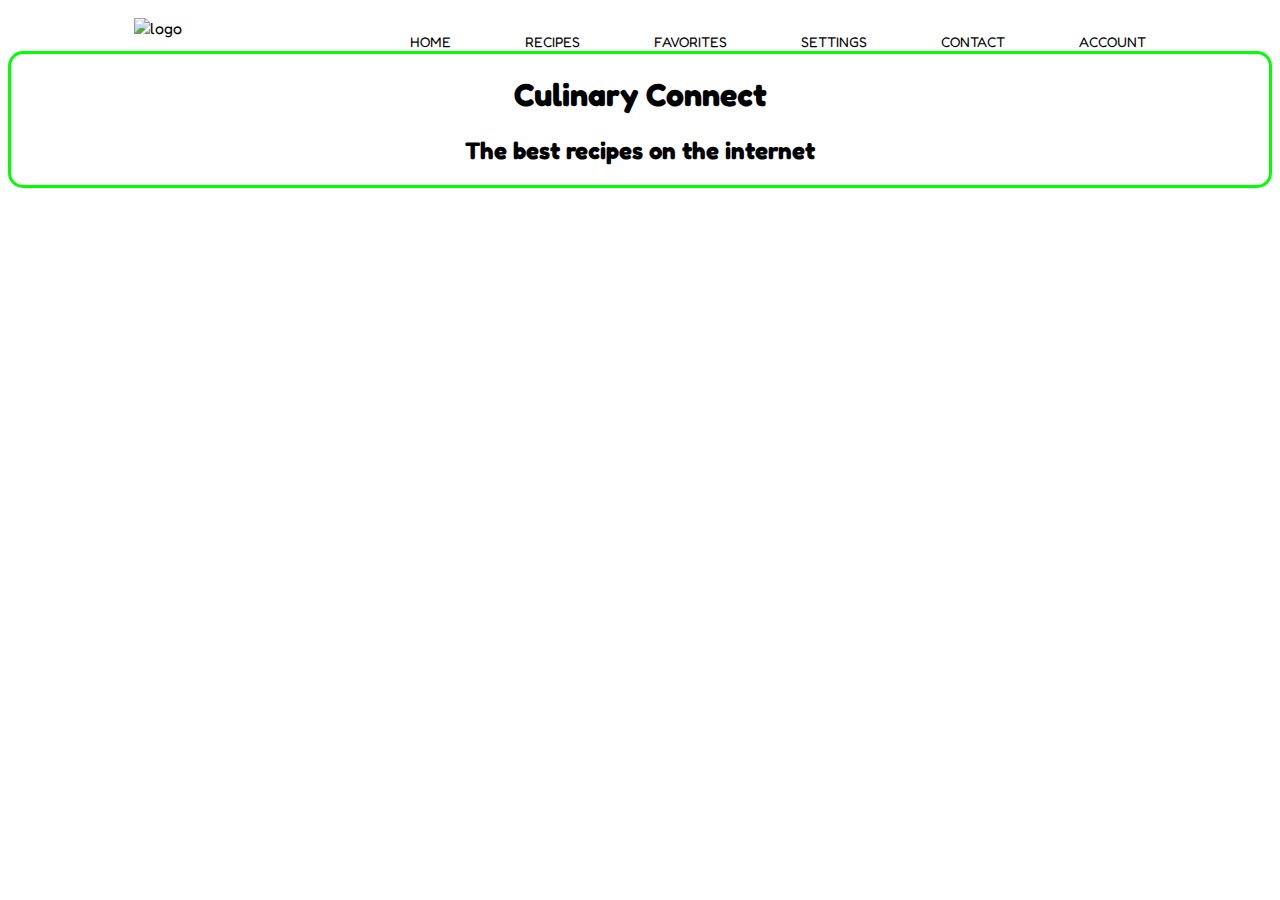
==== Website Project with Josh/main/index.html @ 333a0697 "Add files via upload" ====
<!DOCTYPE html>
<html lang="en">
<head>
    <meta charset="UTF-8">
    <meta name="viewport" content="width=device-width, initial-scale=1.0">
    <title>Culinary Connect</title>
</head>
<body>

    <header>
        <!--TODO: Complete The Navbar (For Josh, I need to work on backend)-->
        <div class="container">
            <img src="logo.png" alt="logo" class="logo">
    
            <nav>
                <ul>
                    <li><a href="#">Home</a></li>
                    <li><a href="#">Recipes</a></li>
                    <li><a href="#">Favorites</a></li>
                    <li><a href="#">Settings</a></li>
                    <li><a href="#">Contact</a></li>
                    <li><a href="#">Account</a></li>
                </ul>
            </nav>
        </div>
    </header>

<div class="center">
    <h1>Culinary Connect</h1>
  <h2>The best recipes on the internet</h2>
</div>

<link rel="stylesheet" href="style.css">
<script src="index.js"></script>
</body>
</html>
---- Website Project with Josh/main/style.css ----
@import url('https://fonts.googleapis.com/css2?family=Fredoka:wght@300..700&display=swap');

.center {
  text-align: center;
  border: 3px solid rgb(0, 255, 0);
  border-radius: 15px;
}

body{
    /* do not change */
    font-family: "Fredoka", sans-serif;
}

.selector{
  background:#D0E4F5
  url("logo.png") 
  no-repeat scroll 0 0;
}

.container{
    width: 80%;
    margin: 0 auto; 
}

header{
    background: hsl(0, 0%, 100%);
}

.logo {
    float: left;
    padding: 10px 0;
}

header::after{
    content: '';
    display: table;
    clear: both;
}

nav ul{
    margin: 0;
    padding: 0;
    list-style: none;
}

nav {
    float: right;
}



nav li{
    display: inline-block;
    margin-left: 70px;
    padding-top: 23px;

    position: relative;
}


nav a {
    color: #000000;
    text-decoration: none;
    text-transform: uppercase;
    font-size: 14px;
}

nav a:hover{
    color:hsl(0, 0%, 45%);
    border-color: hsl(0, 0%, 0%);
    border-width: 3rem;
}

nav a::before{
    content: '';
    display: block;
    height: 5px;
    width: 0%;
    background-color: #444;

    position: absolute;

    top: 0;

    transition: all ease-in-out 250ms;
}

nav a:hover::before{
    width: 100%;
}
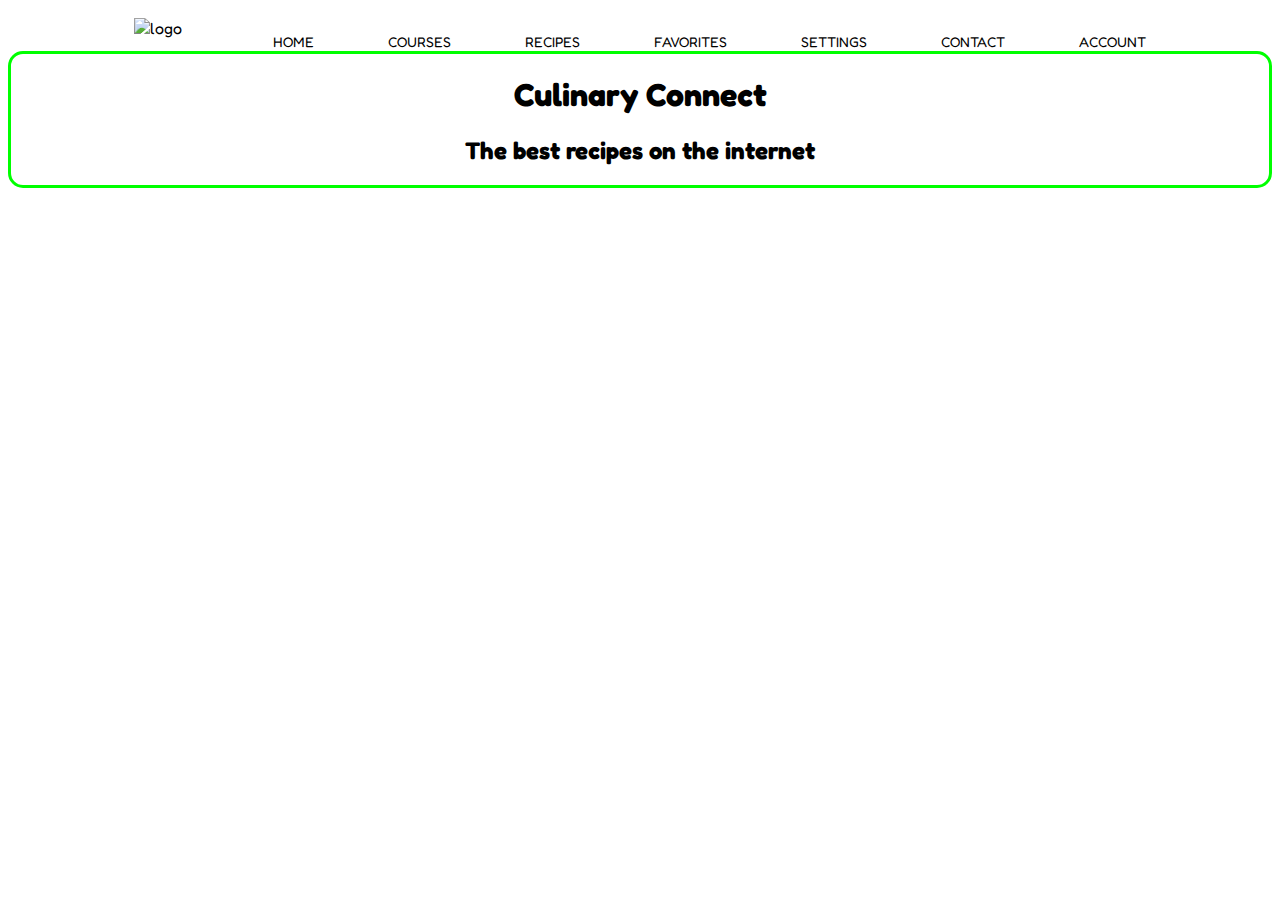
==== commit 75770f5c: "fifth commit" ====
--- a/Website Project with Josh/main/index.html
+++ b/Website Project with Josh/main/index.html
@@ -14,12 +14,13 @@
     
             <nav>
                 <ul>
-                    <li><a href="#">Home</a></li>
-                    <li><a href="#">Recipes</a></li>
-                    <li><a href="#">Favorites</a></li>
-                    <li><a href="#">Settings</a></li>
-                    <li><a href="#">Contact</a></li>
-                    <li><a href="#">Account</a></li>
+                    <li><a href="/Website Project with Josh/navbar links/home.html">Home</a></li>
+                    <li><a href="/Website Project with Josh/navbar links/courses.html">Courses</a></li>
+                    <li><a href="/Website Project with Josh/navbar links/recipes.html">Recipes</a></li>
+                    <li><a href="/Website Project with Josh/navbar links/favorites.html">Favorites</a></li>
+                    <li><a href="/Website Project with Josh/navbar links/settings.html">Settings</a></li>
+                    <li><a href="/Website Project with Josh/navbar links/contact.html">Contact</a></li>
+                    <li><a href="/Website Project with Josh/navbar links/account.html">Account</a></li>
                 </ul>
             </nav>
         </div>
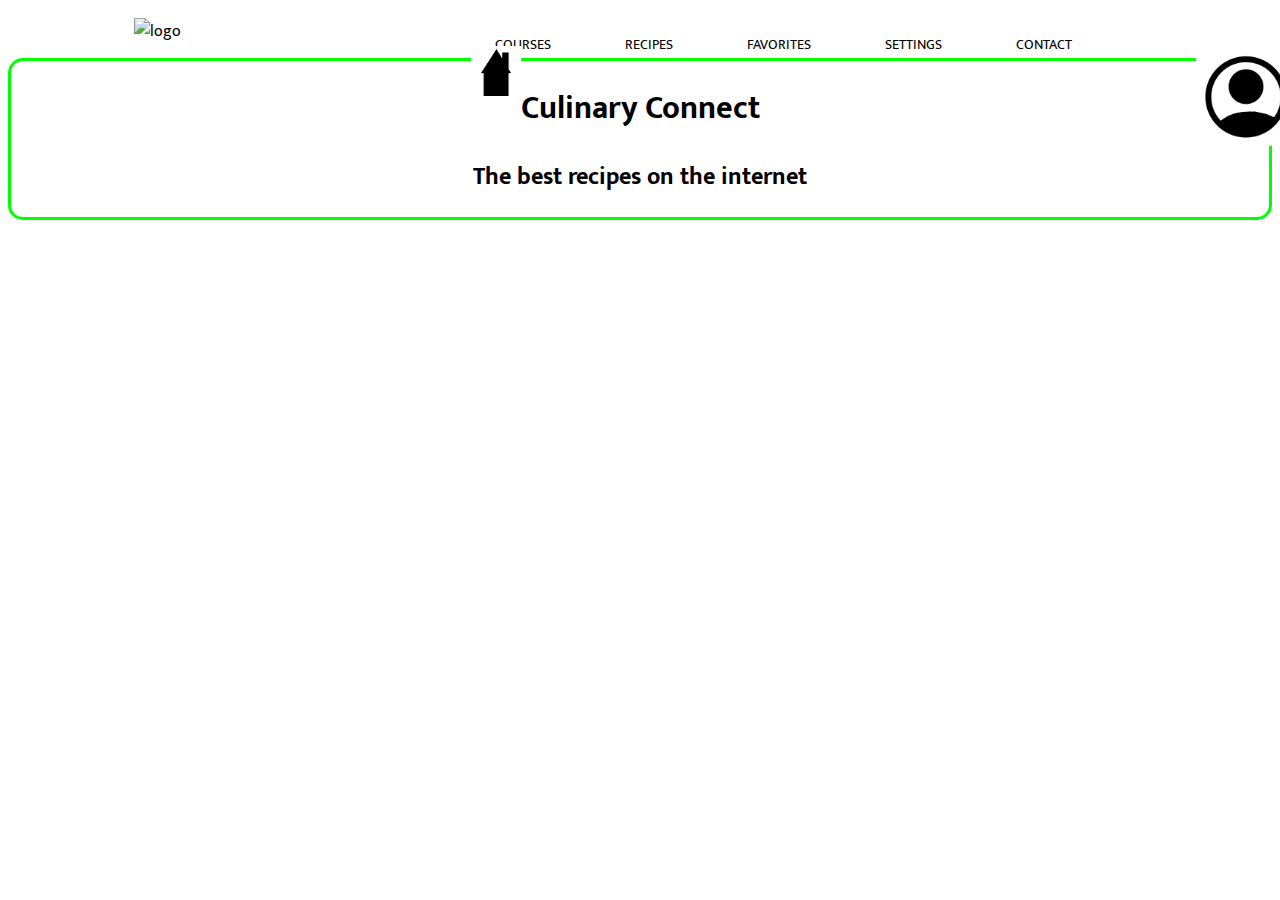
==== commit 0dc0d0bb: "ninth commit" ====
--- a/Website Project with Josh/main/index.html
+++ b/Website Project with Josh/main/index.html
@@ -11,16 +11,16 @@
         <!--TODO: Complete The Navbar (For Josh, I need to work on backend)-->
         <div class="container">
             <img src="logo.png" alt="logo" class="logo">
-    
+            
             <nav>
                 <ul>
-                    <li><a href="/Website Project with Josh/navbar links/home.html">Home</a></li>
+                    <li><a href="/Website Project with Josh/navbar links/home.html"><image src="/Website Project with Josh/images/home (light).png" class="homeImage"></image></a></li>
                     <li><a href="/Website Project with Josh/navbar links/courses.html">Courses</a></li>
                     <li><a href="/Website Project with Josh/navbar links/recipes.html">Recipes</a></li>
                     <li><a href="/Website Project with Josh/navbar links/favorites.html">Favorites</a></li>
                     <li><a href="/Website Project with Josh/navbar links/settings.html">Settings</a></li>
                     <li><a href="/Website Project with Josh/navbar links/contact.html">Contact</a></li>
-                    <li><a href="/Website Project with Josh/navbar links/account.html">Account</a></li>
+                    <li><a href="/Website Project with Josh/navbar links/account.html"><image src="/Website Project with Josh/images/account logo (light).png" class="accountImage"></image></a></li>
                 </ul>
             </nav>
         </div>
@@ -31,6 +31,7 @@
   <h2>The best recipes on the internet</h2>
 </div>
 
+
 <link rel="stylesheet" href="style.css">
 <script src="index.js"></script>
 </body>
--- a/Website Project with Josh/main/style.css
+++ b/Website Project with Josh/main/style.css
@@ -1,4 +1,5 @@
 @import url('https://fonts.googleapis.com/css2?family=Fredoka:wght@300..700&display=swap');
+@import url('https://fonts.googleapis.com/css2?family=Mukta:wght@200;300;400;500;600;700;800&display=swap');
 
 .center {
   text-align: center;
@@ -8,7 +9,8 @@
 
 body{
     /* do not change */
-    font-family: "Fredoka", sans-serif;
+    font-family: "Mukta", sans-serif;
+    background-color: #ffffff;
 }
 
 .selector{
@@ -21,6 +23,7 @@
     width: 80%;
     margin: 0 auto; 
 }
+
 
 header{
     background: hsl(0, 0%, 100%);
@@ -89,3 +92,21 @@
     width: 100%;
 }
 
+.accountImage {
+    size: 5rem;
+    position: absolute;
+    top: 20px;
+    left: 50px;
+    width: 100px; /* Adjust width as needed */
+    height: auto; /* Maintain aspect ratio */
+    z-index: 1; /* Ensure it's above other content */ }
+
+.homeImage{
+    position: absolute;
+    top: 20px;
+    left: 50px;
+    width: 50px;
+    height: 50px;
+    z-index: 1;
+    align-content: normal;
+}